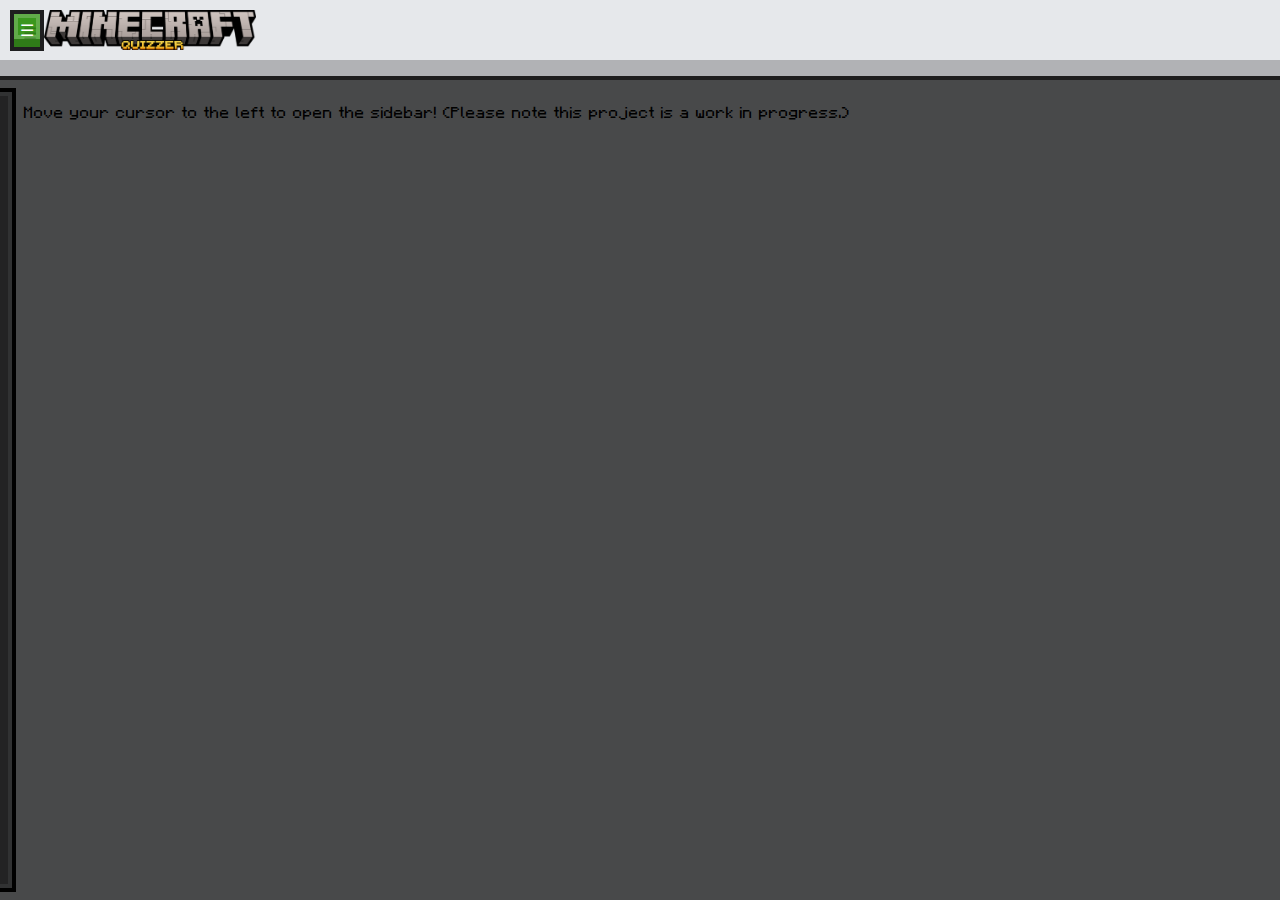
==== index.html @ c04b584f "index.html nooooo" ====
<!DOCTYPE html>
<html lang="en">
<head>
    <meta charset="UTF-8">
    <meta name="viewport" content="width=device-width, initial-scale=1.0">
    <title>Minecraft Quizzer - Block guesser</title>
    <link rel="icon" type="image/x-icon" href="icon.png">
    <style>
        :root {
            --scroll-y: 0px; /* Default value */
        }
        .no-drag {
            -webkit-user-drag: none;
            user-select: none;
            -moz-user-select: none;
            -webkit-user-select: none;
            -ms-user-select: none;
        }
                
        /* width */
        ::-webkit-scrollbar {
            width: 16px;
            margin-right: 12px;
        }

        /* Track */
        ::-webkit-scrollbar-track {
            background: #58585a;
            border-left: 4px solid #232324;
            border-right: 4px solid #232324;
        }

        /* Handle */
        ::-webkit-scrollbar-thumb {
            background: #e6e8eb;
            border-bottom: 16px solid #58585a;
            outline: 4px solid #000000;
            outline-offset: -4px;
            width: 8px;
            background-clip: padding-box;
        }

        /* Handle on hover */
        ::-webkit-scrollbar-thumb:hover {
            background: #fefefe;
        }
        /* Handle on hover */
        ::-webkit-scrollbar-thumb:active {
            background: #d3d5d7;
        }

        /* Sidebar styles */
        .sidebar {
            position: fixed;
            bottom: 0;
            left: 0;
            transform: translateX(-100%);
            height: calc(100% - 31px - max(0px, 81px - var(--scroll-y)));
            width: 60px;
            background-color: #232324;
            border: 4px solid #313233;
            outline: 4px solid #000000;
            margin: 12px;
            overflow-x: hidden;
            transition: 0.3s ease;
            z-index: 9;
        }

        .sidebar.open {
            width: 250px;
            transform: translateX(0%);
        }

        .sidebar .mc-button-green {
            width: 20px;
            height: 20px;
            cursor: pointer;
            font-family: 'MinecraftTen';
        }

        .sidebar-content {
            display: none;
            width: calc(100% - 20px);
            max-width: 100%;
            max-height: 100%;
            padding: 10px;
            color: white;
            font-family: 'Minecraft';
            align-items: center;
        }
        .sidebar-content img {
            width: 100%;
            object-fit: contain;
        }

        .sidebar.open .sidebar-content {
            display: block;
        }

        /* Main content wrapper */
        .content-wrapper {
            margin: 12px;
            margin-left: 24px;
            display: flex;
            flex-direction: column;
            gap: 30px;
        }

        .sidebar.open ~ .content-wrapper {
            margin-left: 250px;
        }
        html {
            width: 100%;
            height: 100%;
        }
        body {
            font-family: 'Minecraft', 'MinecraftTen';
            background-color: #48494a;
            overflow-x: hidden;
            margin: 0px;
            gap: 20px;
            width: 100%;
            height: 100%;
        }

        #game {
            height: 80px;
            display: flex;
            flex-direction: row;
            gap: 20px;
            align-items: stretch;
        }
    </style>
    <link rel="stylesheet" href="minecraft-buttons.css">
    <link rel="stylesheet" href="minecraft-textbox.css">
    <style>
        @font-face {
            font-family: 'MinecraftTen';
            src: url('minecraft-ten.otf') format('opentype');
        }

        @font-face {
            font-family: 'Minecraft';
            src: url('minecraft.otf') format('opentype');
        }
        .mc-list-item {
            padding: 0 10px;
            padding-top: 10px;
            padding-bottom: 10px;
            width: 100%;
            background-color: #2f4f4f;
            display: flex;
            align-items: center;
            justify-content: space-between;
            
            box-sizing: border-box;
        }
        .mc-list-item-link {
            color: white;
            text-decoration: none;
        }
        .mc-list-item-image {
            width: 60px;
            height: 60px;
            filter: drop-shadow(15px 15px 0px #00000080);
        }
    </style>
    <style>
        #block-display {
            width: 80px;
            height: 80px;
        }
        #popup-container {
            position: absolute;
            color: white;
            top: 10%;
            right: 0px;
            transition: 1s ease-out;
            z-index: 10;
            pointer-events: none; /* Makes the popup container non-interactive */
            display: flex;
            flex-direction: column;
            gap: 10px;
        }
        .popup {
            padding-left: 10px;
            padding-right: 10px;
            max-height: 70px;
            min-height: 70px;
            display: inline-flex;
            align-items: center;
            align-self: stretch;
            height: auto;
            pointer-events: none; /* Ensures the popup itself is also non-interactive */
            -webkit-user-drag: none;
            user-select: none;
            -moz-user-select: none;
            -webkit-user-select: none;
            -ms-user-select: none;
            transition: 2s cubic-bezier(0.075, 0.82, 0.165, 1);
        }
        .popup.red {
            background-color: #bc0000ff;
            border-left: 5px solid #900000ff;
        }
        .popup.green {
            background-color: rgb(13, 188, 0);
            border-left: 5px solid rgb(14, 144, 0);
        }
        #topbar {
            padding: 10px;
            background-color: #e6e8eb;
            border-bottom: 16px solid #b1b2b5;
            outline: 4px solid #1e1e1e;
            max-height: 40px;
            display: flex;
            flex-direction: row;
            align-items: center;
            overflow: hidden;
        }
        #topbar img {
            max-width: inherit;
            max-height: inherit;
            height: inherit;
            width: inherit;
        }
        .sidebar-content p {
            text-indent: 10%;
        }
        #transitionshadow {
            position: absolute;
            width: 100%;
            height: 100%;
            background-color: #000000;
            transition: 1s cubic-bezier(0.075, 0.82, 0.165, 1);
            opacity: 1;
            z-index: 99999999999999;
        }
    </style>
</head>
<body>
    <div id="transitionshadow"></div>
    <script>
        setTimeout(() => {
            document.getElementById("transitionshadow").style.opacity = "0"
            document.getElementById("transitionshadow").style.zIndex = "-1"
        }, 500);
        let ele = document.getElementsByClassName("mc-list-item-link different-webpage");
        for (let index = 0; index < ele.length; index++) {
            console.log(ele[index]);
            console.log("hi");
        }
    </script>
    <div id="popup-container"></div>
    <div id="topbar">
        <button class="mc-button-green small-button" id="toggleSidebar">☰</button>
        <img src="title.png">
    </div>
    <!-- Sidebar -->
    <div>
        <div class="sidebar" id="sidebar">
            <div class="sidebar-content">
                <img src="title.png" class="longshadow">
                <p>Welcome to <b>Minecraft quizzer</b>, where you can refine your knowledge on the game we all know and love.</p>
                <a href="block-guesser-from-image.html" class="mc-list-item-link different-webpage">Block Guesser - Click me!</a>
            </div>
        </div>
    </div>
    <!-- Main content wrapper -->
    <div class="content-wrapper">
        <p>
            Move your cursor to the left to open the sidebar! (Please note this project is a work in progress.)
        </p>
    </div>
    <script>
        // Update the CSS variable on scroll
        window.addEventListener('scroll', () => {
            document.documentElement.style.setProperty('--scroll-y', `${window.scrollY}px`);
        });
        // Update the CSS variable on scroll
        window.addEventListener('keydown', () => {
            if (event.key === "ArrowDown" || event.key === "ArrowUp") {
                try {
                    previous_guess;
                    temp_previousvalue = previous_guess;
                    previous_guess = document.getElementById('guessInput').value;
                    document.getElementById('guessInput').value = temp_previousvalue;
                } catch (ReferenceError) {}
            }
        });
        function addPopup(html_to_add, classOfButton) {
            const popupContainer = document.getElementById('popup-container');
            const popup = document.createElement('div');
            popup.className = `popup ${classOfButton}`;
            popup.innerHTML = html_to_add;

            // Add the popup to the start of the container
            popupContainer.prepend(popup);

            // Set a timeout to transition the popup off screen and remove it
            setTimeout(() => {
                popup.style.transform = 'translateX(100%)';
                popup.style.opacity = '0';
                setTimeout(() => {
                    popup.remove();
                }, 2000); // Wait for the transition to complete before removing
            }, 3000); // Display the popup for 3 seconds
        }

        /** @type {Array<any>} */
        let blocks = []; // To store the blocks fetched from the wiki
        /** @type {any} */
        let currentBlock = null; // To store the current block for the game

        let questionsCorrect = 0;
        let questionsIncorrect = 0;

        let loadBlockList = async () => {
            const url = 'https://minecraft.wiki/w/Block#List_of_blocks';

            try {
                const response = await fetch(url);
                if (!response.ok) {
                    throw new Error(`HTTP error! status: ${response.status}`);
                }

                const html = await response.text();
                const parser = new DOMParser();
                const doc = parser.parseFromString(html, 'text/html');
                const headline = doc.querySelector('span.mw-headline#List_of_blocks');

                if (headline) {
                    const ulElement = headline.parentElement.nextElementSibling.firstElementChild;

                    if (ulElement && ulElement.tagName === 'UL') {
                        const listItems = ulElement.getElementsByTagName("li");

                        const transformListItem = (li) => {
                            const imgElement = li.querySelector("img");
                            const linkElement = li.querySelector("a:not(.mw-file-description)");

                            if (imgElement && linkElement) {
                                return {
                                    name: linkElement.textContent.trim(),
                                    image: imgElement.getAttribute("srcset")
                                        ? `https://minecraft.wiki${imgElement.getAttribute("srcset").split(" ")[0]}`
                                        : 'default-image-url.jpg',
                                    width: imgElement.naturalWidth,
                                    height: imgElement.naturalHeight
                                };
                            }
                            return null;
                        };

                        blocks = Array.from(listItems)
                            .map(transformListItem)
                            .filter(item => item !== null);

                        startNewQuestion();
                    } else {
                        throw new Error('No <ul> element found after the headline.');
                    }
                } else {
                    throw new Error('Headline with id "List_of_blocks" not found.');
                }
            } catch (error) {
                console.error('Error fetching or processing the HTML:', error);
                const outputElement = document.getElementById('output');
                outputElement.style.display = 'block';
                outputElement.textContent = 'Failed to fetch or process the HTML.';
            }
        }

        document.getElementById('fetchHtml').addEventListener('click', async () => {
            console.log("Hi")
            console.log(`Class list: ${document.getElementById('fetchHtml').classList}`)
            loadBlockList();
        });

        function refreshInput() {
            timer = 15;
            timerIncrement = -0.75;
            const trim = (trimFunction) => {
                document.getElementById('guessInput').value = document.getElementById('guessInput').value.slice(0, -1);
                if (Math.round(timer) < 2) {
                    document.getElementById('guessInput').value = "";
                } else {
                    timer += timerIncrement;
                    if (document.getElementById('guessInput').value != "") {
                        timer -= 1;
                        setTimeout(() => {
                            trimFunction(trimFunction);
                        }, Math.round(timer));
                    }
                }
            }
            trim(trim);
        }
        function startNewQuestion() {
            if (blocks.length == 0) {
                addPopup("No blocks available. Please fetch the blocks first.", "red")
                return;
            }

            currentBlock = blocks[Math.floor(Math.random() * blocks.length)];

            console.log(`Block: ${currentBlock.name}`)

            // Display the block image
            const blockDisplay = document.getElementById('block-display');
            blockDisplay.style.display = ""
            blockDisplay.src = currentBlock.image

            // Clear previous input
            refreshInput()
        }

        function questioncorrect(question) {
            
        }

        function questionIncorrect(question) {
            
        }

        submitAnswer = () => {
            const userGuess = document.getElementById('guessInput').value.trim();
            if (!currentBlock) {
                addPopup('No block to guess. Please click "New question" first.', "red");
                return;
            }
            const correctName = currentBlock.name.toLowerCase().trim();
            const userGuessNormalized = userGuess.toLowerCase().trim();

            previous_guess = userGuessNormalized
            if (userGuessNormalized == "") {
            } else if (correctName.includes("waxed") && userGuessNormalized === correctName.replace("waxed ", "")) {
                addPopup(`Correct! <img src="${currentBlock.image}"> ${currentBlock.name}. The block was actually waxed, but that doesn't matter.`, "green");
                startNewQuestion(); // Start a new question
            } else if (correctName.includes("petrified") && userGuessNormalized === correctName.replace("petrified ", "")) {
                addPopup(`Correct! <img src="${currentBlock.image}"> ${currentBlock.name}. The block was actually petrified, but that doesn't matter.`, "green");
                startNewQuestion(); // Start a new question
            } else if (userGuessNormalized === correctName) {
                addPopup(`Correct! The block was <img src="${currentBlock.image}"> ${currentBlock.name}.`, "green");
                startNewQuestion(); // Start a new question
            } else if (userGuessNormalized === "give up".toLowerCase()) {
                addPopup(`You give up. The block was <img src="${currentBlock.image}"> ${currentBlock.name}. Try again with the next one!`, "red");
                startNewQuestion();
            } else {
                currentBlockImage = undefined
                currentBlockName = undefined
                blocks.forEach((currentBlockIndex) => {
                    if (currentBlockIndex.name.toLowerCase().trim() === userGuessNormalized) {
                        currentBlockImage = currentBlockIndex.image
                        currentBlockName = currentBlockIndex.name
                    }
                });
                if (currentBlockImage) {
                    addPopup(`Wrong! You guessed <img src="${currentBlockImage}"> ${currentBlockName}. Try again.`, "red");
                } else {
                    addPopup(`Wrong! Your guess was ${userGuess}. Try again.`, "red");
                }
                refreshInput()
            }
        };

        document.getElementById('submitGuess').addEventListener('click', () => {
            submitAnswer();
        });

        document.addEventListener('keydown', (event) => {
            if (event.key === 'Enter') {
                submitAnswer()
            }
        });
        
        // Sidebar toggle functionality
        const sidebar = document.getElementById('sidebar');
        const toggleSidebar = document.getElementById('toggleSidebar');

        hasOpenedWithCursor = true;

        toggleSidebar.addEventListener('click', () => {
            sidebar.classList.toggle('open');
            hasOpenedWithCursor = false;
        });
        sidebar.addEventListener('mouseenter', () => {
            sidebar.classList.add('open');
            hasOpenedWithCursor = true;
        });
        sidebar.addEventListener('mouseleave', (event) => {
            // Check if the mouse X-coordinate is inside the sidebar
            const sidebarRect = sidebar.getBoundingClientRect();
            if (event.clientX > sidebarRect.left) {
                sidebar.classList.remove('open');
            }
        });
        document.addEventListener('mousemove', (event) => {
            if (hasOpenedWithCursor) {
                /** @type {DOMRect} */
                const sidebarRect = sidebar.getBoundingClientRect();
                if (sidebarRect.bottom < event.clientY || sidebarRect.top > event.clientY) {
                    sidebar.classList.remove('open');
                }
            }
        });

        // Function to change the mc-random-blocks images every second
        setInterval(() => {
            const randomImages = Array.from(document.querySelectorAll('.mc-random-blocks'));
            if (blocks.length > 0) {
                randomImages.forEach(randomBlockImage => {
                    let randomBlock;
                    randomBlock = blocks[Math.floor(Math.random() * blocks.length)];
                    do {
                        randomBlock = blocks[Math.floor(Math.random() * blocks.length)];
                        console.log(`Chose a image with dimensions ${randomBlock.width}, ${randomBlock.height}`)
                    } while (randomBlock.width !== randomBlock.height); // Ensure only square blocks are chosen
                    randomBlockImage.src = randomBlock.image;
                    randomBlockImage.alt = randomBlock.name;
                });
            }
        }, 10); // Change images every second
    </script>
</body>
</html>
---- minecraft-buttons.css ----
/* Green */
    :root {
        --green-button-outer-border-default: #1e1e1f;
        --green-button-outer-border-hover: #1e1e1f;
        --green-button-outer-border-push: #1e1e1f;
    }
    :root {
        --green-button-text-default: #ffffff;
        --green-button-text-hover: #ffffff;
        --green-button-text-push: #ffffff;
    }
    :root {
        --green-button-fill-top-default: #2f7b18;
        --green-button-fill-top-hover: #2f7b18;
        --green-button-fill-top-push: #2f7b18;
    }
    :root {
        --green-button-fill-bottom-default: #3a971e;
        --green-button-fill-bottom-hover: #4ea235;
        --green-button-fill-bottom-push: #4ea235;
    }
    :root {
        --green-button-inner-border-default: #61ab4a;
        --green-button-inner-border-hover: #6bb156;
        --green-button-inner-border-push: #3f9324;
    }
    .mc-button-green {
        font-family: 'MinecraftTen';
        font-size: x-large;
        text-shadow: 3px 3px 0px #00000032;
        border-radius: 0px;
        position: relative;
        height: 80px;
        z-index: 0;
        transition: 0s;
        user-select: none;
        /*box-shadow: 15px 15px 0px rgba(0, 0, 0, 0.5);*/
    }
    .mc-button-green.small-button {
        font-size: medium;
        height: 41px;
    }
    .mc-button-green::before {
        content: '';
        position: absolute;
        top: 0px;
        left: 0px;
        right: 0px;
        bottom: 8px;
        z-index: -1;
        transition: 0s;
    }

    .mc-button-green {
        color: var(--green-button-text-default);
        border: 4px solid var(--green-button-outer-border-default);
        background-color: var(--green-button-fill-top-default);
    }
    .mc-button-green::before {
        background-color: var(--green-button-fill-bottom-default);
        border: 4px solid var(--green-button-inner-border-default);
    }
    .mc-button-green:hover {
        color: var(--green-button-text-hover);
        border: 4px solid var(--green-button-outer-border-hover);
        background-color: var(--green-button-fill-top-hover);
    }
    .mc-button-green:hover::before {
        background-color: var(--green-button-fill-bottom-hover);
        border: 4px solid var(--green-button-inner-border-hover);
    }
    .mc-button-green:active {
        height: 72px;
        transform: translateY(8px);
        margin-bottom: 8px;

        color: var(--green-button-text-push);
        border: 4px solid var(--green-button-outer-border-push);
        background-color: var(--green-button-fill-top-push);
    }
    .mc-button-green:active.small-button {
        height: 33px;
    }
    .mc-button-green:active::before {
        bottom: 0px;

        background-color: var(--green-button-fill-bottom-hover);
        border: 4px solid var(--green-button-inner-border-hover);
    }
/* White */
    .mc-button-white {
        font-family: 'Minecraft';
        color: #000000;
        font-size: x-large;
        border: 4px solid #1e1e1f;
        background-color: #58585a;
        border-radius: 0px;
        position: relative;
        z-index: 0;
        transition: 0s;
        user-select: none;
        /*box-shadow: 15px 15px 0px rgba(0, 0, 0, 0.5);*/
    }
    .mc-button-white::before {
        background-color: #d0d1d4;
        content: '';
        position: absolute;
        top: 0px;
        left: 0px;
        right: 0px;
        bottom: 8px;
        border: 4px solid #e3e3e5;
        z-index: -1;
        transition: 0s;
    }
    .mc-button-white:hover {
        background-color: #58585a;
    }
    .mc-button-white:hover::before {
        background-color: #b1b2b5;
        border-color: #e3e3e5;
    }
    .mc-button-white:active {
        height: 72px;
        transform: translateY(8px);
        margin-bottom: 8px;
    }
    .mc-button-white:active::before {
        bottom: 0px;
    }
---- minecraft-textbox.css ----
.mc-textbox {
    color: #ffffff;
    caret-color: #34f000;
    font-family: 'Minecraft';
    font-size: large;

    outline: 4px solid #1e1e1f;

    border: 0px;
    border-top: 8px solid #242425;

    padding-bottom: 8px;
    padding-left: 8px;

    box-sizing: border-box; /* Ensures border and padding are included in the element's dimensions */
    background-color: #313233;
    width: 100%;
    margin: 4px;
}
.mc-textbox:focus::placeholder {
    color: #313131; /* Change to your desired color */
}
.mc-textbox:focus::selection {
    background: #0dc000; /* Change the background color of selected text */
    color: #0d0d0d;       /* Change the color of selected text */
  }
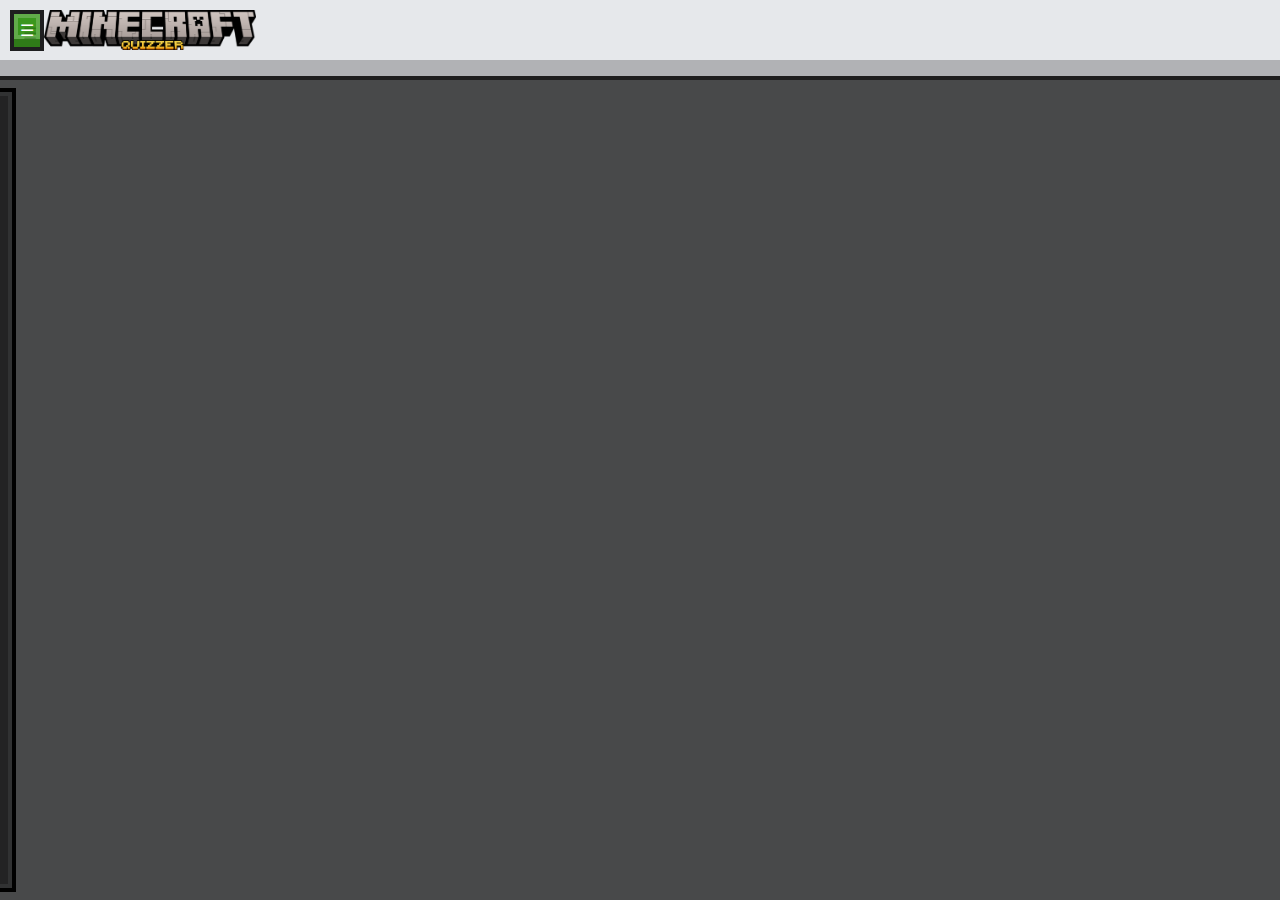
==== commit e40060a2: "Theoretically, this *should* work" ====
--- a/index.html
+++ b/index.html
@@ -262,15 +262,12 @@
             <div class="sidebar-content">
                 <img src="title.png" class="longshadow">
                 <p>Welcome to <b>Minecraft quizzer</b>, where you can refine your knowledge on the game we all know and love.</p>
-                <a href="block-guesser-from-image.html" class="mc-list-item-link different-webpage">Block Guesser - Click me!</a>
+                <a href="block-guesser-from-image.html" class="mc-list-item-link different-webpage">Block Guesser minigame!</a>
             </div>
         </div>
     </div>
     <!-- Main content wrapper -->
     <div class="content-wrapper">
-        <p>
-            Move your cursor to the left to open the sidebar! (Please note this project is a work in progress.)
-        </p>
     </div>
     <script>
         // Update the CSS variable on scroll
@@ -306,174 +303,8 @@
                 }, 2000); // Wait for the transition to complete before removing
             }, 3000); // Display the popup for 3 seconds
         }
-
-        /** @type {Array<any>} */
-        let blocks = []; // To store the blocks fetched from the wiki
-        /** @type {any} */
-        let currentBlock = null; // To store the current block for the game
-
-        let questionsCorrect = 0;
-        let questionsIncorrect = 0;
-
-        let loadBlockList = async () => {
-            const url = 'https://minecraft.wiki/w/Block#List_of_blocks';
-
-            try {
-                const response = await fetch(url);
-                if (!response.ok) {
-                    throw new Error(`HTTP error! status: ${response.status}`);
-                }
-
-                const html = await response.text();
-                const parser = new DOMParser();
-                const doc = parser.parseFromString(html, 'text/html');
-                const headline = doc.querySelector('span.mw-headline#List_of_blocks');
-
-                if (headline) {
-                    const ulElement = headline.parentElement.nextElementSibling.firstElementChild;
-
-                    if (ulElement && ulElement.tagName === 'UL') {
-                        const listItems = ulElement.getElementsByTagName("li");
-
-                        const transformListItem = (li) => {
-                            const imgElement = li.querySelector("img");
-                            const linkElement = li.querySelector("a:not(.mw-file-description)");
-
-                            if (imgElement && linkElement) {
-                                return {
-                                    name: linkElement.textContent.trim(),
-                                    image: imgElement.getAttribute("srcset")
-                                        ? `https://minecraft.wiki${imgElement.getAttribute("srcset").split(" ")[0]}`
-                                        : 'default-image-url.jpg',
-                                    width: imgElement.naturalWidth,
-                                    height: imgElement.naturalHeight
-                                };
-                            }
-                            return null;
-                        };
-
-                        blocks = Array.from(listItems)
-                            .map(transformListItem)
-                            .filter(item => item !== null);
-
-                        startNewQuestion();
-                    } else {
-                        throw new Error('No <ul> element found after the headline.');
-                    }
-                } else {
-                    throw new Error('Headline with id "List_of_blocks" not found.');
-                }
-            } catch (error) {
-                console.error('Error fetching or processing the HTML:', error);
-                const outputElement = document.getElementById('output');
-                outputElement.style.display = 'block';
-                outputElement.textContent = 'Failed to fetch or process the HTML.';
-            }
-        }
-
-        document.getElementById('fetchHtml').addEventListener('click', async () => {
-            console.log("Hi")
-            console.log(`Class list: ${document.getElementById('fetchHtml').classList}`)
-            loadBlockList();
-        });
-
-        function refreshInput() {
-            timer = 15;
-            timerIncrement = -0.75;
-            const trim = (trimFunction) => {
-                document.getElementById('guessInput').value = document.getElementById('guessInput').value.slice(0, -1);
-                if (Math.round(timer) < 2) {
-                    document.getElementById('guessInput').value = "";
-                } else {
-                    timer += timerIncrement;
-                    if (document.getElementById('guessInput').value != "") {
-                        timer -= 1;
-                        setTimeout(() => {
-                            trimFunction(trimFunction);
-                        }, Math.round(timer));
-                    }
-                }
-            }
-            trim(trim);
-        }
-        function startNewQuestion() {
-            if (blocks.length == 0) {
-                addPopup("No blocks available. Please fetch the blocks first.", "red")
-                return;
-            }
-
-            currentBlock = blocks[Math.floor(Math.random() * blocks.length)];
-
-            console.log(`Block: ${currentBlock.name}`)
-
-            // Display the block image
-            const blockDisplay = document.getElementById('block-display');
-            blockDisplay.style.display = ""
-            blockDisplay.src = currentBlock.image
-
-            // Clear previous input
-            refreshInput()
-        }
-
-        function questioncorrect(question) {
-            
-        }
-
-        function questionIncorrect(question) {
-            
-        }
-
-        submitAnswer = () => {
-            const userGuess = document.getElementById('guessInput').value.trim();
-            if (!currentBlock) {
-                addPopup('No block to guess. Please click "New question" first.', "red");
-                return;
-            }
-            const correctName = currentBlock.name.toLowerCase().trim();
-            const userGuessNormalized = userGuess.toLowerCase().trim();
-
-            previous_guess = userGuessNormalized
-            if (userGuessNormalized == "") {
-            } else if (correctName.includes("waxed") && userGuessNormalized === correctName.replace("waxed ", "")) {
-                addPopup(`Correct! <img src="${currentBlock.image}"> ${currentBlock.name}. The block was actually waxed, but that doesn't matter.`, "green");
-                startNewQuestion(); // Start a new question
-            } else if (correctName.includes("petrified") && userGuessNormalized === correctName.replace("petrified ", "")) {
-                addPopup(`Correct! <img src="${currentBlock.image}"> ${currentBlock.name}. The block was actually petrified, but that doesn't matter.`, "green");
-                startNewQuestion(); // Start a new question
-            } else if (userGuessNormalized === correctName) {
-                addPopup(`Correct! The block was <img src="${currentBlock.image}"> ${currentBlock.name}.`, "green");
-                startNewQuestion(); // Start a new question
-            } else if (userGuessNormalized === "give up".toLowerCase()) {
-                addPopup(`You give up. The block was <img src="${currentBlock.image}"> ${currentBlock.name}. Try again with the next one!`, "red");
-                startNewQuestion();
-            } else {
-                currentBlockImage = undefined
-                currentBlockName = undefined
-                blocks.forEach((currentBlockIndex) => {
-                    if (currentBlockIndex.name.toLowerCase().trim() === userGuessNormalized) {
-                        currentBlockImage = currentBlockIndex.image
-                        currentBlockName = currentBlockIndex.name
-                    }
-                });
-                if (currentBlockImage) {
-                    addPopup(`Wrong! You guessed <img src="${currentBlockImage}"> ${currentBlockName}. Try again.`, "red");
-                } else {
-                    addPopup(`Wrong! Your guess was ${userGuess}. Try again.`, "red");
-                }
-                refreshInput()
-            }
-        };
-
-        document.getElementById('submitGuess').addEventListener('click', () => {
-            submitAnswer();
-        });
-
-        document.addEventListener('keydown', (event) => {
-            if (event.key === 'Enter') {
-                submitAnswer()
-            }
-        });
-        
+    </script>
+    <script>
         // Sidebar toggle functionality
         const sidebar = document.getElementById('sidebar');
         const toggleSidebar = document.getElementById('toggleSidebar');
@@ -504,23 +335,6 @@
                 }
             }
         });
-
-        // Function to change the mc-random-blocks images every second
-        setInterval(() => {
-            const randomImages = Array.from(document.querySelectorAll('.mc-random-blocks'));
-            if (blocks.length > 0) {
-                randomImages.forEach(randomBlockImage => {
-                    let randomBlock;
-                    randomBlock = blocks[Math.floor(Math.random() * blocks.length)];
-                    do {
-                        randomBlock = blocks[Math.floor(Math.random() * blocks.length)];
-                        console.log(`Chose a image with dimensions ${randomBlock.width}, ${randomBlock.height}`)
-                    } while (randomBlock.width !== randomBlock.height); // Ensure only square blocks are chosen
-                    randomBlockImage.src = randomBlock.image;
-                    randomBlockImage.alt = randomBlock.name;
-                });
-            }
-        }, 10); // Change images every second
     </script>
 </body>
 </html>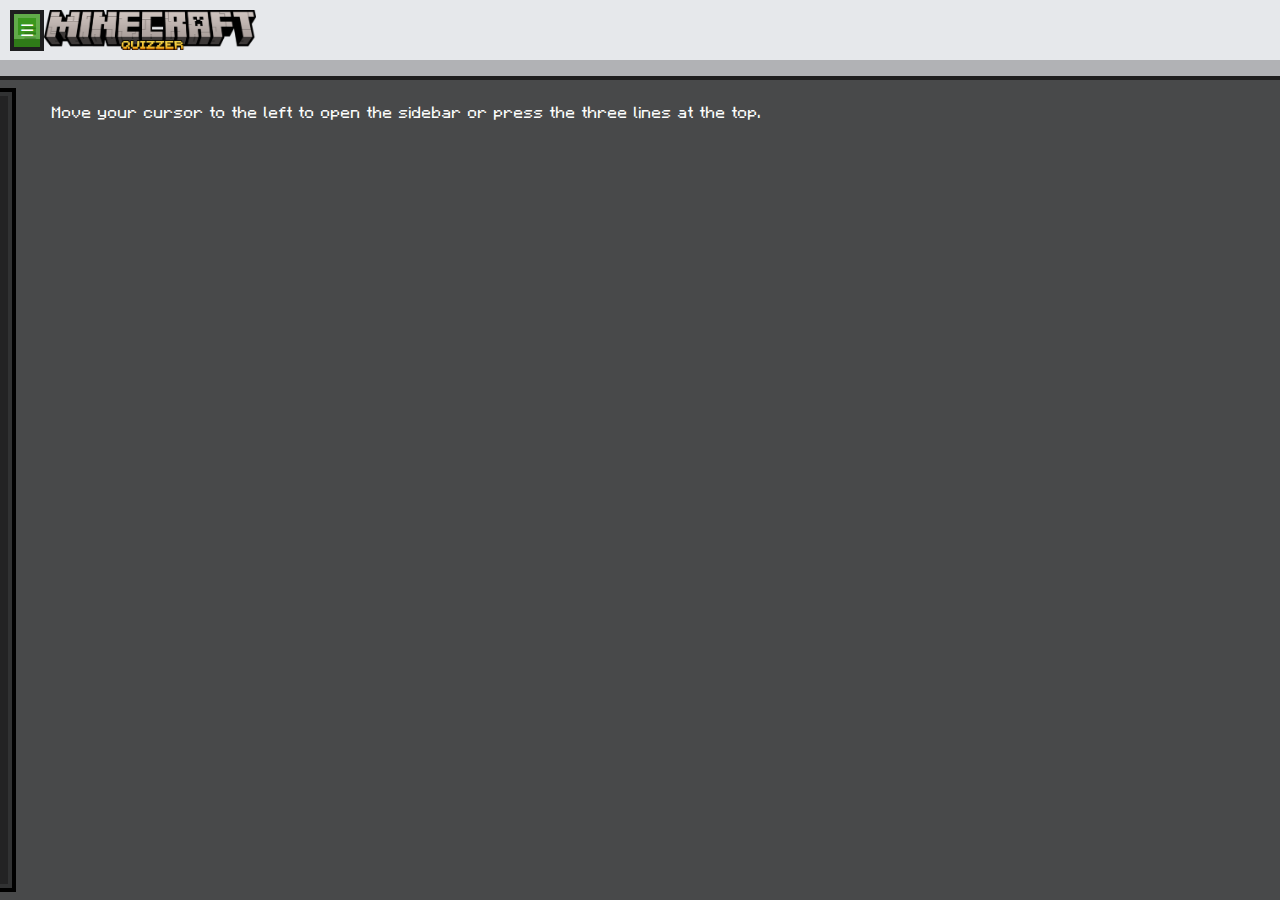
==== commit 04798360: "Added a description to the index.html" ====
--- a/index.html
+++ b/index.html
@@ -237,6 +237,24 @@
             z-index: 99999999999999;
         }
     </style>
+    <style>
+        .sidebar-content a {
+            color: #8bff92;
+            transition: 0.5s ease;
+        }
+        .sidebar-content a:hover {
+            color: #58ff63;
+            transition: 0.5s ease;
+        }
+        .sidebar-content a:active {
+            color: #289f30;
+            transition: 0.1s ease;
+        }
+        .content-wrapper p {
+            color: #fcfcfc;
+            text-indent: 28px;
+        }
+    </style>
 </head>
 <body>
     <div id="transitionshadow"></div>
@@ -262,12 +280,16 @@
             <div class="sidebar-content">
                 <img src="title.png" class="longshadow">
                 <p>Welcome to <b>Minecraft quizzer</b>, where you can refine your knowledge on the game we all know and love.</p>
-                <a href="block-guesser-from-image.html" class="mc-list-item-link different-webpage">Block Guesser minigame!</a>
+                <p>Here are a list of games to offer (Work in progress!):</p>
+                <a href="block-guesser-from-image.html" class="mc-list-item-link different-webpage">  - Block Guesser minigame!</a>
             </div>
         </div>
     </div>
     <!-- Main content wrapper -->
     <div class="content-wrapper">
+        <p>
+            Move your cursor to the left to open the sidebar or press the three lines at the top.
+        </p>
     </div>
     <script>
         // Update the CSS variable on scroll
